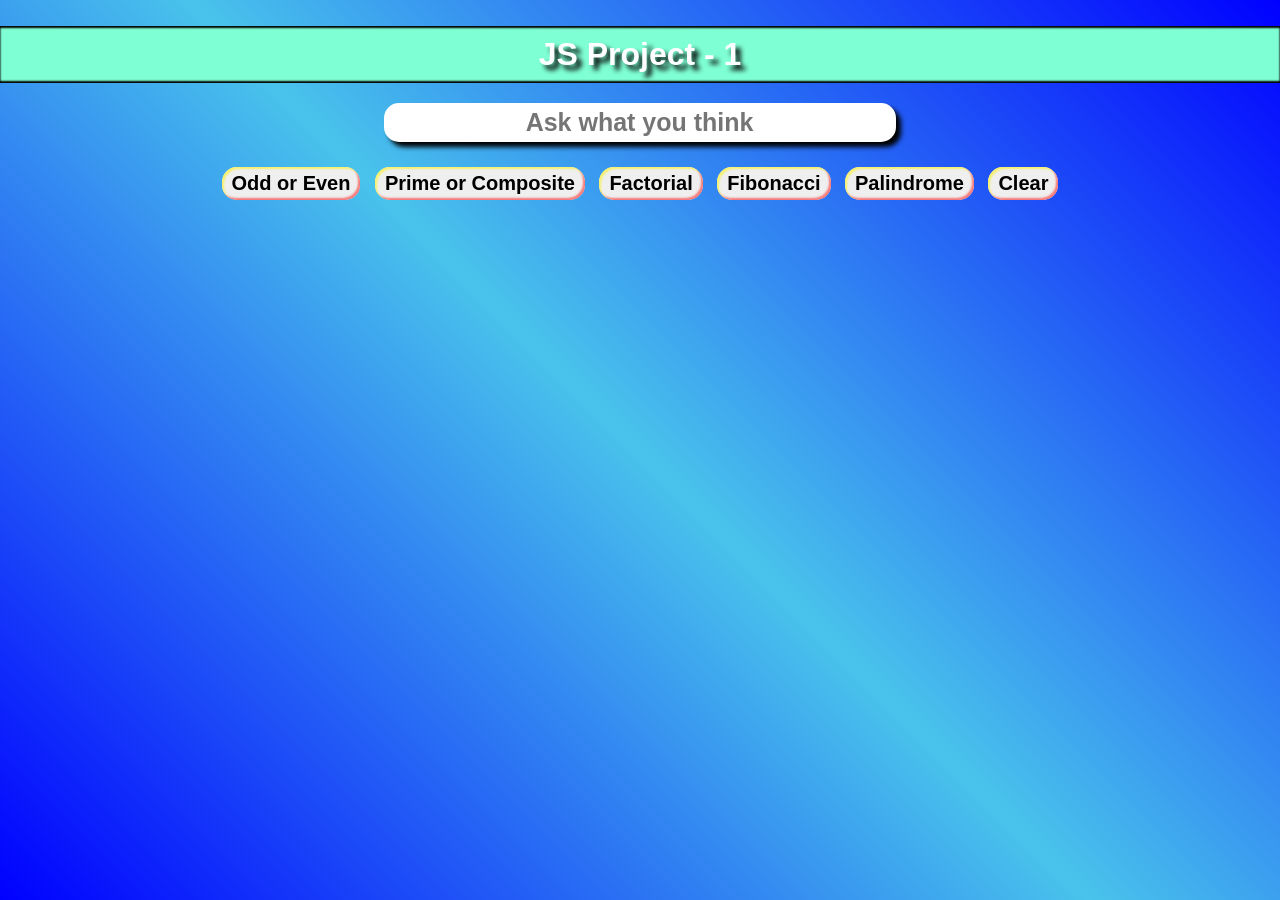
==== index.html @ df7ae93d "first commit" ====
<!DOCTYPE html>
<html lang="en">
<head>
    <meta charset="UTF-8">
    <meta name="viewport" content="width=device-width, initial-scale=1.0">
    <link rel="stylesheet" href="style.css">
    <script src="script.js" defer></script>
    <title>Project</title>
</head>
<body>
    <div class="main">
        <h1>JS Project - 1</h1>

        <form class="form">
            <input type="textarea" class="inputBx" id="inputBx" placeholder=" Ask what you think "><br>

            <button type="button" onclick="oddEven()"> Odd or Even </button>    
            <button type="button" onclick="isPrime()"> Prime or Composite </button>      
            <button type="button" onclick="factorial()"> Factorial </button>
            <button type="button" onclick="fibonacci()"> Fibonacci </button>
            <button type="button" onclick="palindrome()"> Palindrome </button>
            <button type="submit">Clear</button>

            <div id="outputBx" class="outputBx"></div>
        </form>
    </div>
</body>
</html>
---- style.css ----
*{
    margin: 0;
    padding: 0;
    box-sizing: border-box;
    font-family: sans-serif;
}
::-webkit-scrollbar{
    display: none;
}
.main{
    width: 100%;
    height: 100vh;
    padding-top: 2%;
    text-align: center;
    background:linear-gradient(45deg,blue,rgb(73, 195, 235),blue);
}
.main h1{
    padding: 10px;
    text-shadow: 5px 5px 5px rgba(0, 0, 0, 1);
    background-color: aquamarine;
    color: rgb(255, 255, 255);
    box-shadow: inset 0px 2px 2px rgba(0, 0, 0, 1),
                inset 0px -2px 2px rgba(0, 0, 0, 1);

}
.form{
    margin: 0px 10%;
}
.inputBx{
    width: 50%;
    text-align: center;
    font-weight: 600;
    font-size: 25px;
    padding: 5PX;
    margin: 20px;
    border: none;
    box-shadow: 5px 5px 5px rgba(0, 0, 0, 1);
    border-radius: 15px;
}
.main button{
    font-size: 20px;
    margin: 5px;
    padding: 5px 10px;
    border: none;
    font-weight: 600;
    border-radius: 15px;
    cursor: pointer;
    box-shadow: inset 2px 2px 2px rgb(246, 241, 108),
                inset -2px -2px 2px rgb(246, 119, 119);
}
.main button:hover{
    background-color: rgb(108, 241, 10);
    color: rgb(255, 255, 255);
}
.outputBx{
    font-size: 30px;
    text-align: center;
    margin: 10% 0px;
    border-radius: 25px;
    font-weight: 600;
    text-shadow: 5px 5px 5px rgb(255, 255, 255);
}

@media screen and (max-width: 700px) {
    .main{
        padding-top: 5%;
        overflow: auto;
    }
    .inputBx{
        width: 75%;
    }
    .outputBx{
        margin: 15% 0px;
        font-size: 25px;
    }
    
}
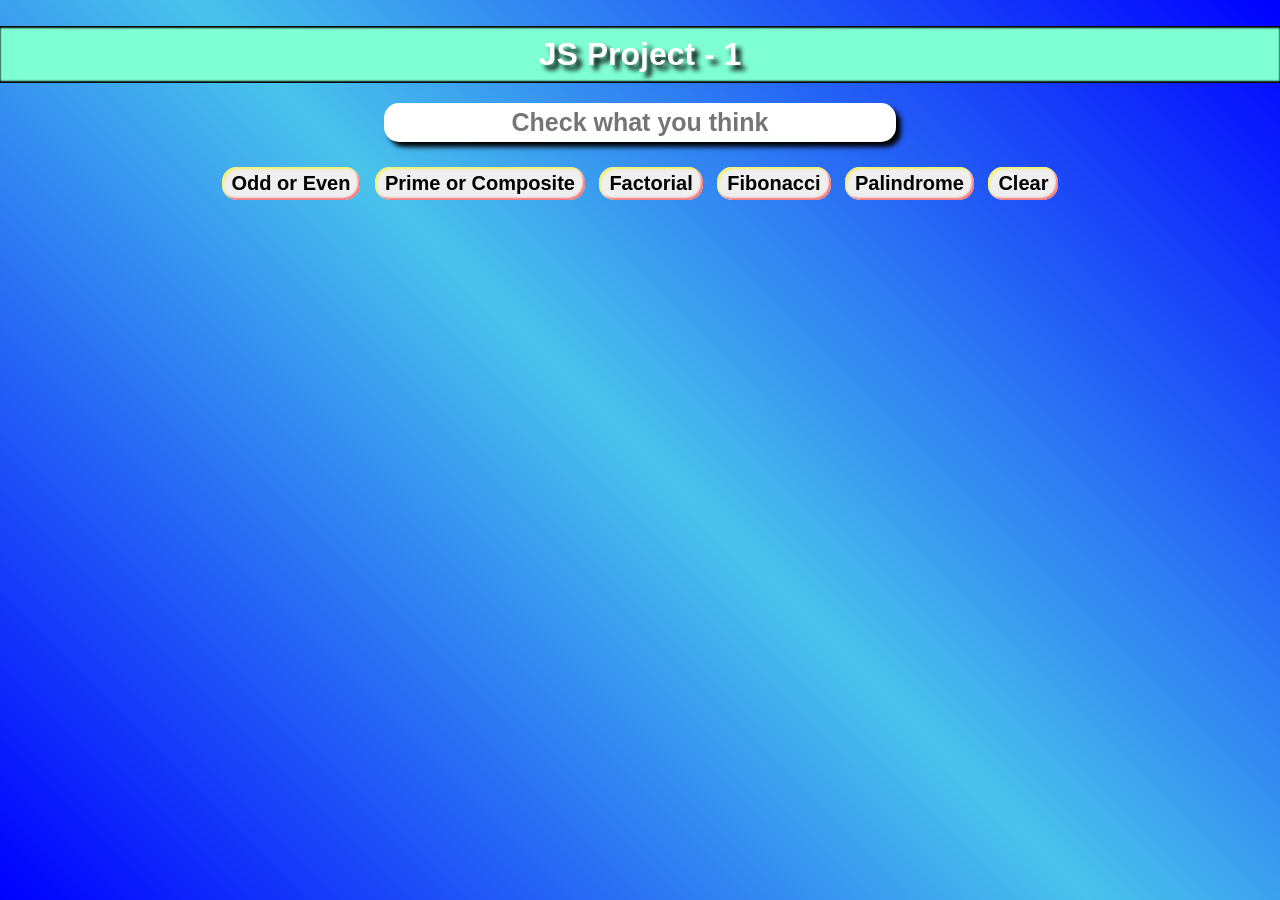
==== commit 0f6e2524: "index page updated" ====
--- a/index.html
+++ b/index.html
@@ -12,7 +12,7 @@
         <h1>JS Project - 1</h1>
 
         <form class="form">
-            <input type="textarea" class="inputBx" id="inputBx" placeholder=" Ask what you think "><br>
+            <input type="textarea" class="inputBx" id="inputBx" placeholder=" Check what you think "><br>
 
             <button type="button" onclick="oddEven()"> Odd or Even </button>    
             <button type="button" onclick="isPrime()"> Prime or Composite </button>      
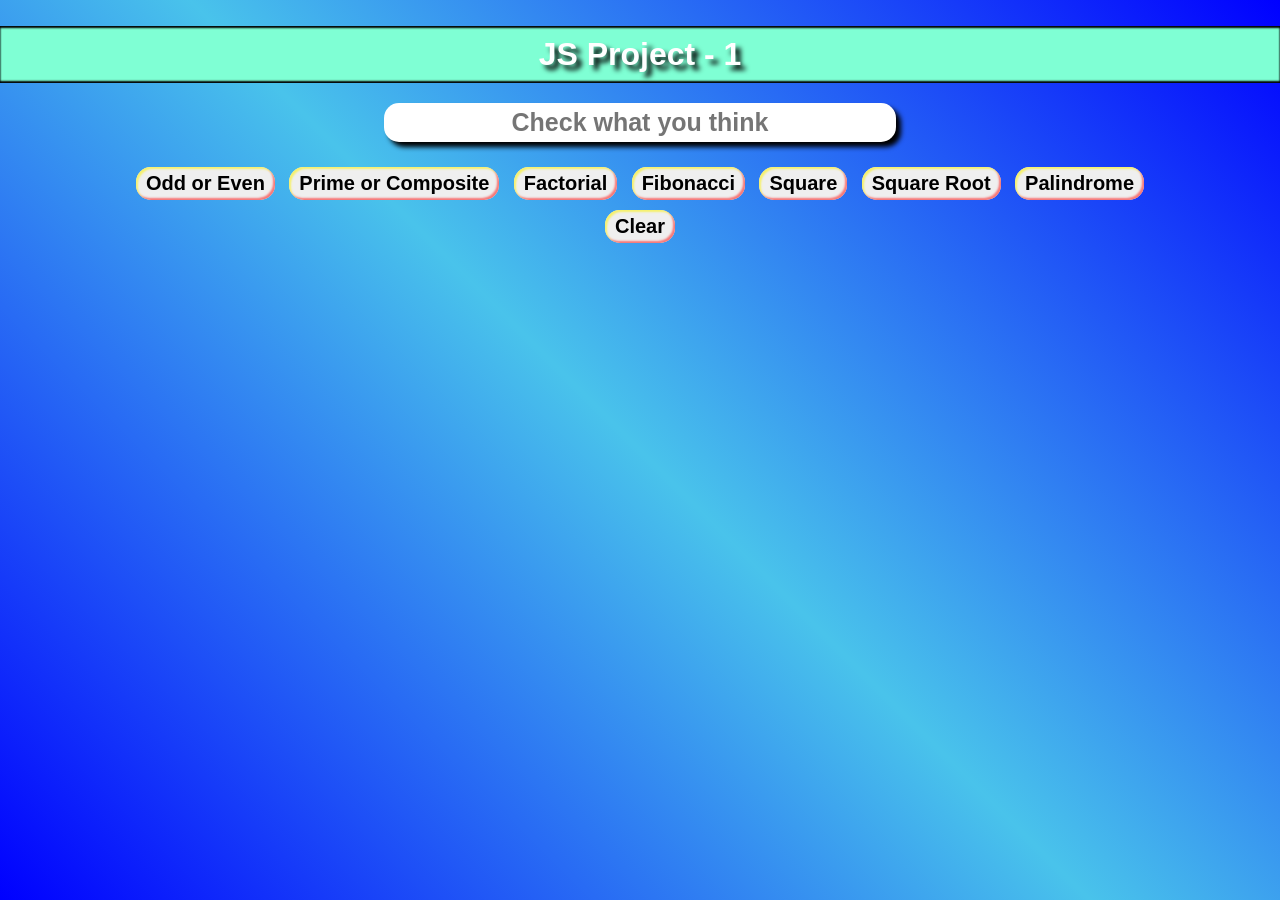
==== commit da9a8f4a: "files updated" ====
--- a/index.html
+++ b/index.html
@@ -1,5 +1,6 @@
 <!DOCTYPE html>
 <html lang="en">
+
 <head>
     <meta charset="UTF-8">
     <meta name="viewport" content="width=device-width, initial-scale=1.0">
@@ -7,6 +8,7 @@
     <script src="script.js" defer></script>
     <title>Project</title>
 </head>
+
 <body>
     <div class="main">
         <h1>JS Project - 1</h1>
@@ -14,15 +16,18 @@
         <form class="form">
             <input type="textarea" class="inputBx" id="inputBx" placeholder=" Check what you think "><br>
 
-            <button type="button" onclick="oddEven()"> Odd or Even </button>    
-            <button type="button" onclick="isPrime()"> Prime or Composite </button>      
-            <button type="button" onclick="factorial()"> Factorial </button>
-            <button type="button" onclick="fibonacci()"> Fibonacci </button>
-            <button type="button" onclick="palindrome()"> Palindrome </button>
+            <button type="button" onclick="calcuate('oddEven')"> Odd or Even </button>    
+            <button type="button" onclick="calcuate('isPrime')"> Prime or Composite </button>      
+            <button type="button" onclick="calcuate('factorial')"> Factorial </button>
+            <button type="button" onclick="calcuate('fibonacci')"> Fibonacci </button>
+            <button type="button" onclick="calcuate('square')"> Square </button>
+            <button type="button" onclick="calcuate('sqroot')"> Square Root </button>
+            <button type="button" onclick="isPalindrome()"> Palindrome </button>
             <button type="submit">Clear</button>
 
             <div id="outputBx" class="outputBx"></div>
         </form>
     </div>
 </body>
+
 </html>
--- a/style.css
+++ b/style.css
@@ -21,7 +21,6 @@
     color: rgb(255, 255, 255);
     box-shadow: inset 0px 2px 2px rgba(0, 0, 0, 1),
                 inset 0px -2px 2px rgba(0, 0, 0, 1);
-
 }
 .form{
     margin: 0px 10%;
@@ -60,6 +59,10 @@
     font-weight: 600;
     text-shadow: 5px 5px 5px rgb(255, 255, 255);
 }
+span{
+    color: rgb(255, 255, 255);
+    text-shadow: 5px 5px 5px rgb(0, 0, 0);
+}
 
 @media screen and (max-width: 700px) {
     .main{
@@ -73,5 +76,4 @@
         margin: 15% 0px;
         font-size: 25px;
     }
-    
 }
